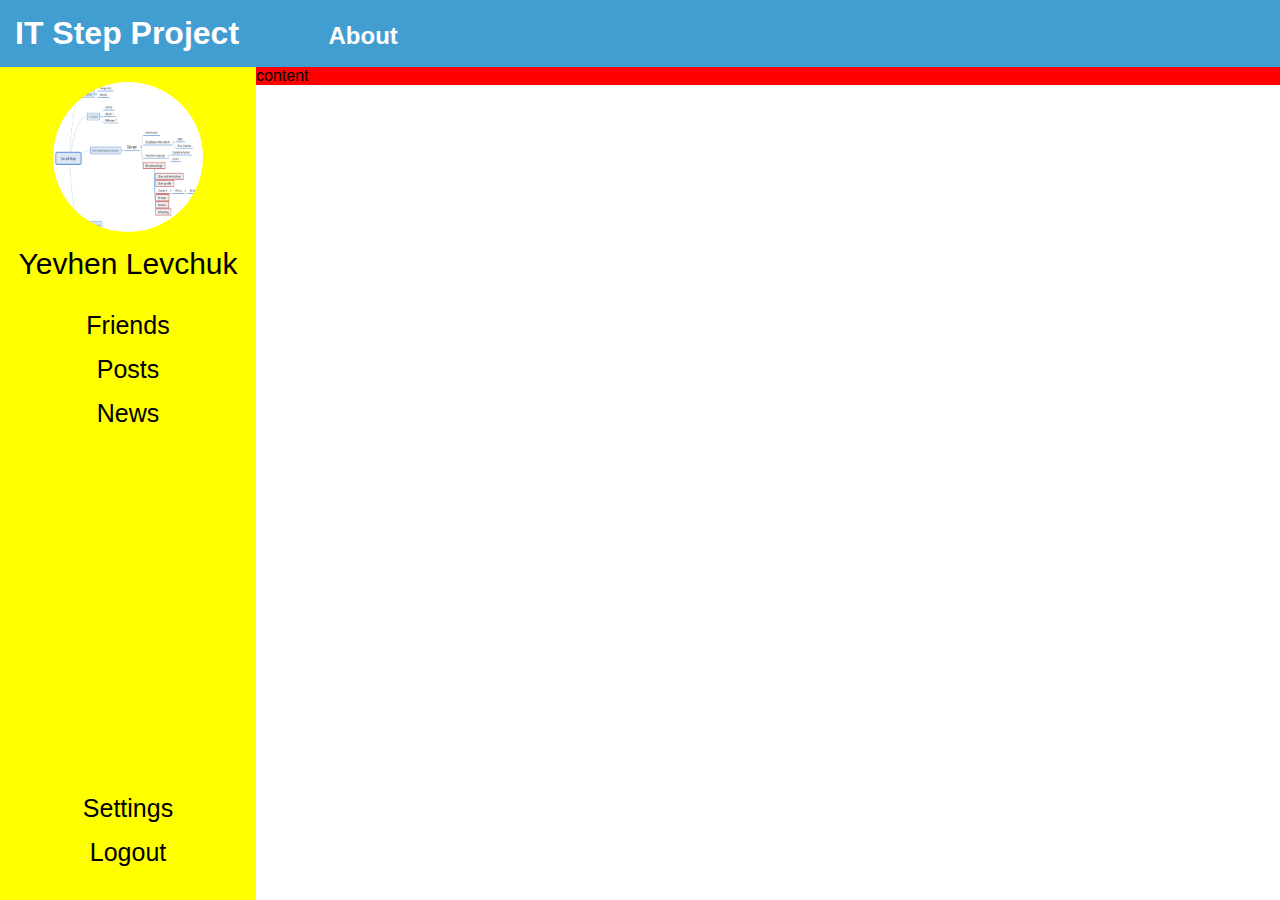
==== frontend/index.html @ e60efa62 "created folder with starting page index.html and styles style.css" ====
<!DOCTYPE html>
<html lang="en">

<head>
    <meta charset="UTF-8">
    <meta name="viewport" content="width=device-width, initial-scale=1.0">
    <title>Portfolio Site</title>
    <link rel="stylesheet" href="style.css">
</head>

<body>
    <div class="header">
        <h1 class="header__title"><a class="nav-link" href="#home">IT Step Project</a></h1>
        <h2 class="header__about"><a class="nav-link" href="#about">About</a></h2>
    </div>
    <div class="wrapper">
        <div class="menu">
            <div class="menu__top">
                <img class="menu__img" src="../docs/Social Step.png" alt="">
                <div class="menu__name">Yevhen Levchuk</div>
                <ul class="menu__links">
                    <a href="#"><li class="menu__link">Friends</li></a>
                    <a href="#"><li class="menu__link">Posts</li></a>
                    <a href="#"><li class="menu__link">News</li></a>
                </ul>
            </div>
            <ul class="menu__bottom">
                <li class="menu__bottom_item">Settings</li>
                <li class="menu__bottom_item">Logout</li>
            </ul>
        </div>
        <div class="content">
            content
        </div>
    </div>
</body>

</html>
---- frontend/style.css ----
/* NULLIFY */
* {
  margin: 0;
  padding: 0;
  box-sizing: border-box;
}

body {
  font-family: 'Gill Sans', 'Gill Sans MT', Calibri, 'Trebuchet MS', sans-serif;
}

li {
  list-style-type: none;
}

/* NAVIGATION */
.header {
  background-color: rgb(66, 157, 209);
  padding: 15px;
}

.header__title, .header__about{
  display: inline;
}

.header__title .nav-link {
  text-decoration: transparent;
  color: white;
}

.header__about .nav-link {
  text-decoration: none;
  color: white;
  margin-left: 85px;
}

/* WRAPPER */
.wrapper{
  background-color: red;
  width: 100%;
  height: 100%;
  display: flex;
}

/* MENU */
.menu {
  background-color: yellow;
  position: fixed;
  display: flex;
  flex-direction: column;
  align-items: center;
  justify-content: space-between;
  width: 20%;
  height: 100%;
}

.menu__top {
  display: flex;
  flex-direction: column;
  align-items: center;
  width: 100%;
}

.menu__bottom {
  display: flex;
  flex-direction: column;
  align-items: center;
  width: 100%;
  margin-bottom: 85px;
}

.menu__bottom_item {
  font-size: 25px;
  text-align: center;
  margin-bottom: 15px;
}

.menu__img {
  width: 150px;
  height: 150px;
  border-radius: 50%;
  margin-bottom: 15px;
  margin-top: 15px;
}

.menu__name {
  font-size: 30px;
  margin-bottom: 30px;
}

.menu__links a {
  color: black;
  text-decoration: none;
  transition: 0.5s ease-in-out;
}

.menu__links a:hover {
  color: rgb(66, 157, 209);
}

.menu__link {
  font-size: 25px;
  text-align: center;
  margin-bottom: 15px;
}

/* CONTENT */
.content {
  margin-left: 20%;
  width: 100%;
}
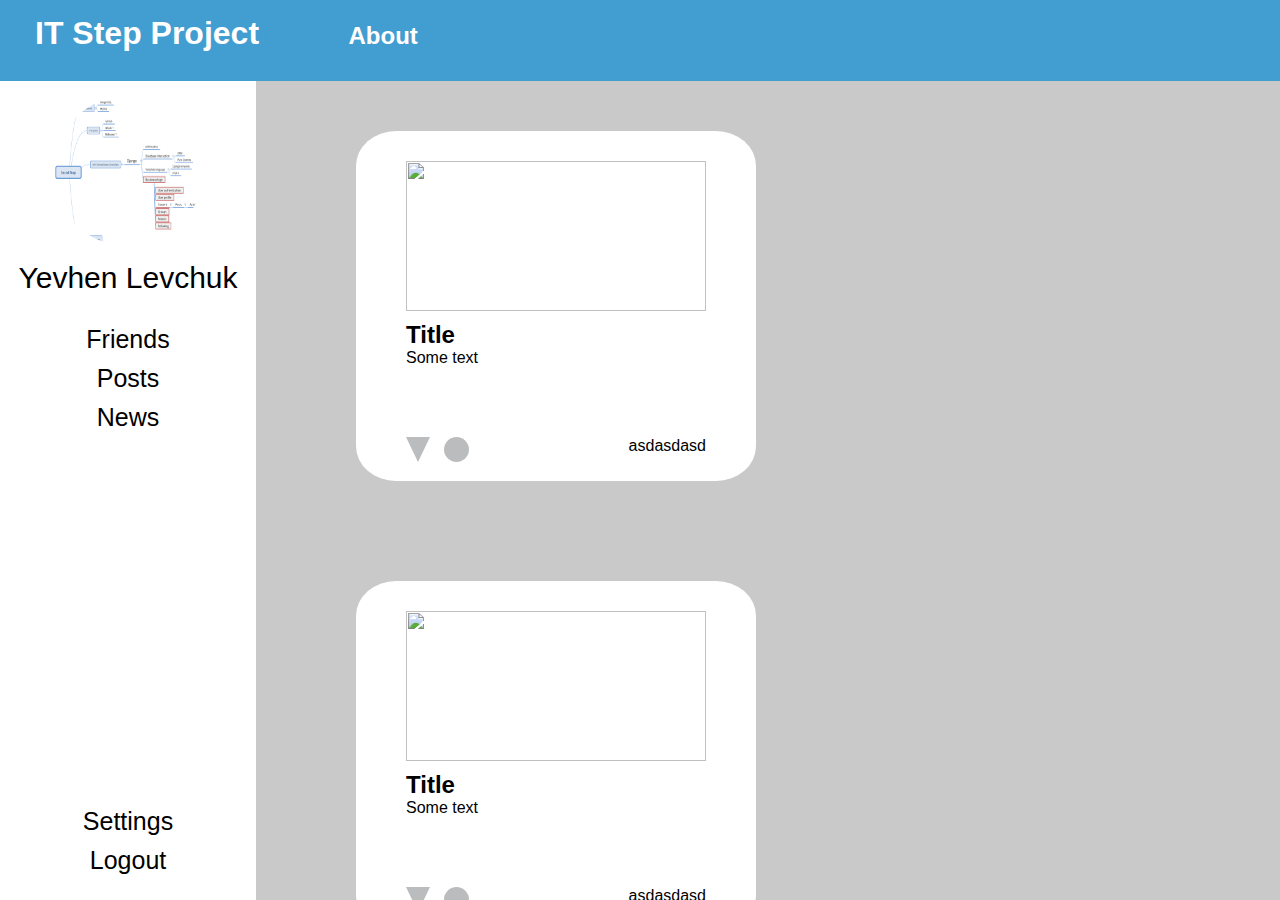
==== commit 372cf1d4: "Complete home page. Added grid" ====
--- a/frontend/index.html
+++ b/frontend/index.html
@@ -10,27 +10,80 @@
 
 <body>
     <div class="header">
-        <h1 class="header__title"><a class="nav-link" href="#home">IT Step Project</a></h1>
-        <h2 class="header__about"><a class="nav-link" href="#about">About</a></h2>
+        <h1 class="header__title"><a class="nav_link" href="#home">IT Step Project</a></h1>
+        <h2 class="header__about"><a class="nav_link" href="#about">About</a></h2>
     </div>
-    <div class="wrapper">
-        <div class="menu">
-            <div class="menu__top">
-                <img class="menu__img" src="../docs/Social Step.png" alt="">
-                <div class="menu__name">Yevhen Levchuk</div>
-                <ul class="menu__links">
-                    <a href="#"><li class="menu__link">Friends</li></a>
-                    <a href="#"><li class="menu__link">Posts</li></a>
-                    <a href="#"><li class="menu__link">News</li></a>
-                </ul>
-            </div>
-            <ul class="menu__bottom">
-                <li class="menu__bottom_item">Settings</li>
-                <li class="menu__bottom_item">Logout</li>
+    <div class="menu">
+        <div class="menu__top">
+            <img class="menu__img" src="../docs/Social Step.png" alt="">
+            <div class="menu__name">Yevhen Levchuk</div>
+            <ul class="menu__links">
+                <a href="#"><li class="menu__link">Friends</li></a>
+                <a href="#"><li class="menu__link">Posts</li></a>
+                <a href="#"><li class="menu__link">News</li></a>
             </ul>
         </div>
-        <div class="content">
-            content
+        <ul class="menu__bottom">
+            <a href=""><li class="menu__bottom_item">Settings</li></a>
+            <a href=""><li class="menu__bottom_item">Logout</li></a>
+        </ul>
+    </div>
+    <div class="content">
+        <div class="content__card">
+            <div class="content__card_top">
+                <img class="content__card_img" src="" alt="">
+                <h2 class="content__card_title">Title</h2>
+                <p class="content__card_text">Some text</p>
+            </div>
+            <div class="content__card_bottom">
+                <div class="content__card_buttons">
+                    <button class="content__card_like"></button>
+                    <button class="content__card_comment"></button>
+                </div>
+                <div class="content__card_owner">asdasdasd</div>
+            </div>
+        </div>
+        <div class="content__card">
+            <div class="content__card_top">
+                <img class="content__card_img" src="" alt="">
+                <h2 class="content__card_title">Title</h2>
+                <p class="content__card_text">Some text</p>
+            </div>
+            <div class="content__card_bottom">
+                <div class="content__card_buttons">
+                    <button class="content__card_like"></button>
+                    <button class="content__card_comment"></button>
+                </div>
+                <div class="content__card_owner">asdasdasd</div>
+            </div>
+        </div>
+        <div class="content__card">
+            <div class="content__card_top">
+                <img class="content__card_img" src="" alt="">
+                <h2 class="content__card_title">Title</h2>
+                <p class="content__card_text">Some text</p>
+            </div>
+            <div class="content__card_bottom">
+                <div class="content__card_buttons">
+                    <button class="content__card_like"></button>
+                    <button class="content__card_comment"></button>
+                </div>
+                <div class="content__card_owner">asdasdasd</div>
+            </div>
+        </div>
+        <div class="content__card">
+            <div class="content__card_top">
+                <img class="content__card_img" src="" alt="">
+                <h2 class="content__card_title">Title</h2>
+                <p class="content__card_text">Some text</p>
+            </div>
+            <div class="content__card_bottom">
+                <div class="content__card_buttons">
+                    <button class="content__card_like"></button>
+                    <button class="content__card_comment"></button>
+                </div>
+                <div class="content__card_owner">asdasdasd</div>
+            </div>
         </div>
     </div>
 </body>
--- a/frontend/style.css
+++ b/frontend/style.css
@@ -7,14 +7,26 @@
 
 body {
   font-family: 'Gill Sans', 'Gill Sans MT', Calibri, 'Trebuchet MS', sans-serif;
+  height: 100vh;
+  display: grid;
+  grid-template-columns: 20% 80%;
+  grid-template-rows: 9% 91%;
 }
 
 li {
   list-style-type: none;
 }
 
+a {
+  text-decoration: none;
+}
+
 /* NAVIGATION */
 .header {
+  grid-column-start: 1;
+  grid-column-end: 3;
+  grid-row-start: 1;
+  grid-row-end: 2;
   background-color: rgb(66, 157, 209);
   padding: 15px;
 }
@@ -23,56 +35,62 @@
   display: inline;
 }
 
-.header__title .nav-link {
-  text-decoration: transparent;
+.header__title .nav_link {
+  margin-left: 20px;
   color: white;
+  transition: 0.5s ease-in-out;
 }
 
-.header__about .nav-link {
-  text-decoration: none;
+.header__about .nav_link {
   color: white;
   margin-left: 85px;
+  transition: 0.5s ease-in-out;
 }
 
-/* WRAPPER */
-.wrapper{
-  background-color: red;
-  width: 100%;
-  height: 100%;
-  display: flex;
+.nav_link:hover {
+  color: black;
 }
 
 /* MENU */
 .menu {
-  background-color: yellow;
-  position: fixed;
+  grid-column-start: 1;
+  grid-column-end: 2;
+  grid-row-start: 2;
+  grid-row-end: 3;
+  background-color: white;
   display: flex;
   flex-direction: column;
   align-items: center;
   justify-content: space-between;
-  width: 20%;
-  height: 100%;
 }
 
 .menu__top {
+  width: 100%;
   display: flex;
   flex-direction: column;
   align-items: center;
-  width: 100%;
 }
 
 .menu__bottom {
+  width: 100%;
   display: flex;
   flex-direction: column;
   align-items: center;
-  width: 100%;
-  margin-bottom: 85px;
+  margin-bottom: 15px;
+}
+
+.menu__bottom a{
+  color: black;
+  transition: 0.5s ease-in-out;
+}
+
+.menu__bottom a:hover{
+  color: rgb(66, 157, 209);
 }
 
 .menu__bottom_item {
   font-size: 25px;
-  text-align: center;
-  margin-bottom: 15px;
+  margin-bottom: 10px;
 }
 
 .menu__img {
@@ -90,7 +108,6 @@
 
 .menu__links a {
   color: black;
-  text-decoration: none;
   transition: 0.5s ease-in-out;
 }
 
@@ -101,11 +118,62 @@
 .menu__link {
   font-size: 25px;
   text-align: center;
-  margin-bottom: 15px;
+  margin-bottom: 10px;
 }
 
 /* CONTENT */
 .content {
-  margin-left: 20%;
+  grid-column-start: 2;
+  grid-column-end: 3;
+  grid-row-start: 2;
+  grid-row-end: 3;
   width: 100%;
-}+  background-color: rgb(202, 201, 201);
+  display: flex;
+  flex-wrap: wrap;
+  overflow: auto;
+}
+
+.content__card {
+  border-radius: 10%;
+  background-color: white;
+  display: flex;
+  flex-direction: column;
+  align-items: center;
+  justify-content: space-between;
+  height: 350px;
+  width: 400px;
+  margin: 50px 100px 50px 100px;
+}
+
+.content__card_img {
+  width: 300px;
+  height: 150px;
+  margin-top: 30px;
+  margin-bottom: 10px;
+}
+
+.content__card_bottom {
+  margin-bottom: 15px;
+  display: flex;
+  justify-content: space-between;
+  width: 300px;
+}
+
+.content__card_like {
+  width: 0;
+  height: 0;
+  border-style: solid;
+  border-width: 25px 12.5px 0 12.5px;
+  border-color: #bbbcbd transparent transparent transparent;
+  background-color: white;
+  margin-right: 10px;
+}
+
+.content__card_comment {
+  height: 25px;
+  width: 25px;
+  border-radius: 50%;
+  border: 0;
+  background-color: #bbbcbd;
+}
